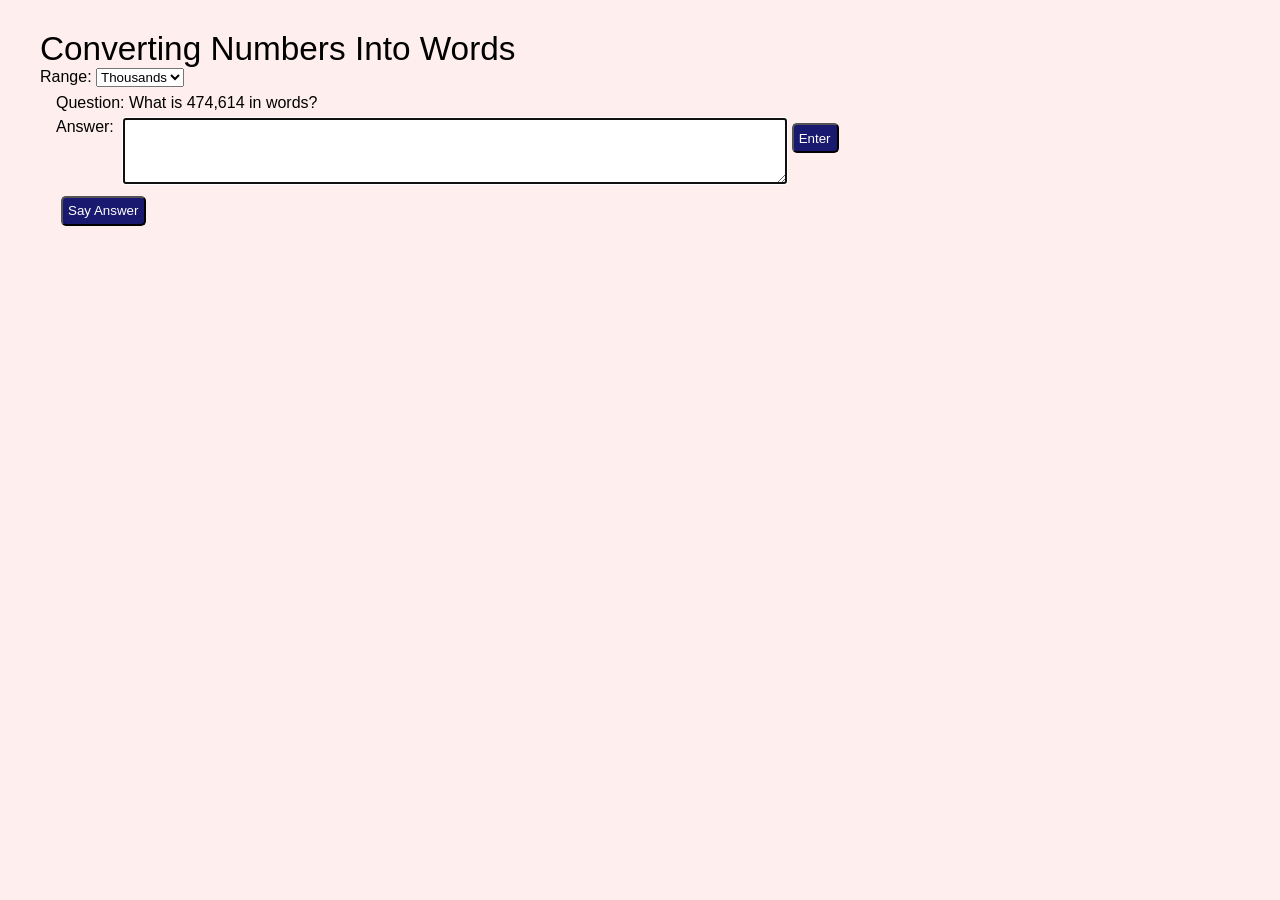
==== mtNum2Wrd.html @ dc9861ad "Add index page; add number to words exercise" ====
<!DOCTYPE html>
<html lang="en">

<head>
  <meta charset="utf-8" name="viewport" content="width=device-width,initial-scale=1">
  <title>Converting Numbers Into Words</title>
  <link rel="stylesheet" type="text/css" href="mt.css">
  <!-- <script type="module" src="./natToWords.js"></script> -->
</head>

<body>
  <h1 id="hdrMain">Converting Numbers Into Words</h1>

  <label id="lblRange" for="selectRange">Range:</label>
  <select id="selectRange">
    <option value="999">Hundreds</option>
    <option value="999999" selected>Thousands</option>
    <option value="999999999">Millions</option>
    <option value="999999999999">Billions</option>
  </select>

  <div id="divQuestion" style="display:none;">
    <label id="lblQuestion">Question: What is ???? in words?</label>

  </div>

  <div class="formfield">
    <label for="txtAnswer">Answer:</label><span>&nbsp;&nbsp;</span>
    <textarea class="answer" id="txtAnswer" rows="4" cols="80" wrap="on" maxlength="2048" name="txtAnswer">
    </textarea>
    <button id="btnEnter">Enter</button>
  </div>

  <div>
    <p id="lblMark" style="display:none;"></p>
  </div>

  <div>
    <button id="btnSayAnswer">Say Answer</button>
  </div>

  <div class="formfield">
    <button id="btnShowAnswer" style="display:none;" for="lblShownAnswer">Show Answer</button>
    <p id="lblShownAnswer" style="display:none;"></p>
  </div>

  <div>
    <button id="btnNextQuestion" style="display:none;">Next Question</button>
  </div>


  <div>
    <label id="lblScore"></label>
  </div>

  <div>
    <label id="lblStatus"></label>
  </div>

  <script src="./natToWords.js"></script>
  <script type="text/javascript">

    var globalMute = false;
    var globalLow = 0;
    var globalHigh = 999999999999;
    var globalNum = 0;
    var globalNumAsWords_comma_seperated = "";
    var globalNumAsWords = "";
    var globalCorrect = 0;
    var globalAnswerCount = 0;

    function randomNatural(low, high) {
      const diff = high - low;
      const rand = Math.floor(Math.random() * (1 + diff));
      return low + rand;
    }
    /*async*/ function speakText(text) {
      //if (globalMute)
      //  return true;
      const audio = new SpeechSynthesisUtterance(text);
      audio.rate = 0.5;  // 1 = normal, 0.5 = slower, 2 = faster
      audio.pitch = 1.5; // 0 = low, 2 = high
      audio.volume = 1; // 0 = mute, 1 = full volume)
      window.speechSynthesis.speak(audio);

      //return new Promise(resolve => {
      //  audio.onend = resolve;
      //});
    }
    /*async*/ function askQuestion() {
      globalNum = randomNatural(globalLow, globalHigh);
      globalNumAsWords_comma_seperated = natToWords(globalNum);
      globalNumAsWords = globalNumAsWords_comma_seperated.replaceAll(",", "");
      const num_delimited = globalNum.toLocaleString();
      const strQuestion = "Question: What is " + num_delimited + " in words?";
      const eLblQuestion = document.getElementById("lblQuestion");
      eLblQuestion.innerText = strQuestion;

      let lblMark = document.getElementById("lblMark");
      lblMark.innerText = "";
      lblMark.style.display = "none";

      let txtAnswer = document.getElementById("txtAnswer");
      txtAnswer.value = "";
      document.getElementById("divQuestion").style.display = "block";
      txtAnswer.focus();
      document.getElementById("btnEnter").disabled = false;
      document.getElementById("btnNextQuestion").style.display = "none";

      document.getElementById("lblShownAnswer").innerText = "";

      //speakText(strQuestion);
    }
    /*async*/ function askFirstQuestion() {
      const eHdrMain = document.getElementById("hdrMain");
      const text = eHdrMain.innerText;
      /*await*/ speakText("Welcome, This is an exercise for, " + text);

      /*await*/ /*speakText(",,Starting, gently, with numbers between " + globalLow + " and " + globalHigh);*/
      askQuestion();
      /*await*/ speakText("What is this, number, in words?");
    }
    function stringSameness(s1, s2) {
      let a1 = s1.split(' ');
      let a2 = s2.split(' ');
      let same = 0;
      let e1 = a1.length;
      let e2 = a2.length;
      let max_len = Math.max(e1, e2);
      while (e1 > 0 && e2 > 0) {
        if (a1[e1 - 1] == a2[e2 - 1]) {
          --e1; --e2; ++same;
        } else {
          break;
        }
      }
      let i1 = 0;
      let i2 = 0;
      while (i1 < e1 && i2 < e2) {
        if (a1[i1] == a2[i2]) {
          ++i1; ++i2; ++same;
        } else {
          break;
        }
      }
      if (max_len == 0)
        max_len = 1;
      return same / max_len;
    }
    function TidyAnswer(answer) {
      let tidy_answer = answer.replaceAll("\n", " ");
      tidy_answer = tidy_answer.replaceAll("-", " ");
      tidy_answer = tidy_answer.replaceAll(",", " ");
      tidy_answer = tidy_answer.replaceAll(" & ", " and ");
      do {
        answer = tidy_answer;
        tidy_answer = answer.replaceAll("  ", " ").trim();
      } while (tidy_answer != answer);
      tidy_answer = tidy_answer.toLowerCase();
      return tidy_answer;
    }
    function Hint(tidy_answer, raw_answer, num_as_words) {
      const is_minus = raw_answer.indexOf("-") != -1;
      if (is_minus)
        return " HINT: don't use '-' because it can be confused with minus";

      const has_a = tidy_answer.indexOf("a ") == 0 || tidy_answer.indexOf(" a ") != -1;
      if (has_a)
        return " HINT: use 'one' instead of 'a'";

      const is_forty_misspelt = ((tidy_answer.indexOf("fourty") !== -1) && (num_as_words.indexOf("forty") !== -1));
      if (is_forty_misspelt)
        return " HINT: 'fourty' should be 'forty'";

      return "";
    }
    function UnrecognizedMsg(tidy_answer_minus_and) {
      const unrecognised_words = UnrecognizedNumberWords(tidy_answer_minus_and.split(' '));
      if (unrecognised_words.length == 0)
        return "";
      const unrecognized_comma_seperated = unrecognised_words.join(", ");
      return "; Unrecognised words: " + unrecognized_comma_seperated;

    }
    function DisplayMark(mark_text, is_correct) {
      const lblMark = document.getElementById("lblMark");
      lblMark.innerText = mark_text;
      lblMark.style.color = is_correct ? "#007700" : "#770000";
      lblMark.style.display = "block";
      speakText(mark_text);
    }
    function RespondToCorrectAnswer(is_exact_answer) {
      const mark_text = is_exact_answer ? "Correct, well done." : "Correct, but I use the word, 'and', differently.";
      DisplayMark(mark_text, true);

      ++globalCorrect;
      //document.getElementById("btnEnter").disabled = true;
      document.getElementById("btnNextQuestion").style.display = "block";
      document.getElementById("btnNextQuestion").focus();
      if (is_exact_answer) {
        document.getElementById("lblShownAnswer").style.display = "none";
      } else {
        document.getElementById("lblShownAnswer").innerText = "Answer: " + globalNumAsWords;
        document.getElementById("lblShownAnswer").style.display = "block";
        document.getElementById("btnShowAnswer").style.display = "none";
        speakText(globalNumAsWords);
      }
    }
    function RespondToIncorrectAnswer(tidy_answer, raw_answer, tidy_answer_minus_and, num_as_words_minus_and) {
      const hint = Hint(tidy_answer, raw_answer, globalNumAsWords);
      const unrecognised_msg = UnrecognizedMsg(tidy_answer_minus_and);

      const sameness1 = Math.floor(stringSameness(tidy_answer, globalNumAsWords) * 100);
      const sameness2 = Math.floor(stringSameness(tidy_answer_minus_and, num_as_words_minus_and) * 100);
      const sameness = Math.min(sameness1, sameness2);
      const closeness = (sameness < 50) ? "Incorrect" : ((sameness < 66) ? "Half right" : "Nearly");
      const mark_text = closeness + /*" (" + sameness + ")" + */ ". Try again." + hint + unrecognised_msg;
      DisplayMark(mark_text, false);

      const shown_answer = document.getElementById("lblShownAnswer").innerText;
      if (shown_answer == "")
        document.getElementById("btnShowAnswer").style.display = "block";

      const txtAnswer = document.getElementById("txtAnswer");
      txtAnswer.focus();
    }

    function checkAnswer() {
      const txtAnswer = document.getElementById("txtAnswer");
      const raw_answer = txtAnswer.value;
      const tidy_answer = TidyAnswer(raw_answer);
      const is_exact_answer = (tidy_answer == globalNumAsWords);
      const tidy_answer_minus_and = tidy_answer.replaceAll(" and ", " ");
      const num_as_words_minus_and = globalNumAsWords.replaceAll(" and ", " ");
      const is_ok_modulo_and = (tidy_answer_minus_and == num_as_words_minus_and);
      if (is_exact_answer || is_ok_modulo_and) {
        RespondToCorrectAnswer(is_exact_answer);
      } else {
        RespondToIncorrectAnswer(tidy_answer, raw_answer, tidy_answer_minus_and, num_as_words_minus_and);
      }

      ++globalAnswerCount;
      const lblScore = document.getElementById("lblScore");
      lblScore.innerText = "Total Score: " + globalCorrect + "/" + globalAnswerCount + " correct";
    }
    function sayAnswer() {
      //speakText(globalNumAsWords);
      speakText(globalNumAsWords_comma_seperated);
    }
    function showAnswer() {
      document.getElementById("lblShownAnswer").style.display = "block";
      document.getElementById("lblShownAnswer").innerText = "Answer: " + globalNumAsWords_comma_seperated;
      document.getElementById("btnShowAnswer").style.display = "none";
      let txtAnswer = document.getElementById("txtAnswer");
      txtAnswer.focus();
    }
    function changeRange() {
      globalHigh = parseInt(document.getElementById("selectRange").value, 10);
    }
    function addEvent(e, n, f) {
      //if (e.addEventListener) {
      e.addEventListener(n, f, false);
      //}
      //e.attachEvent ? e.attachEvent("on" + n, f) : e.addEventListener(n, f, 0);
    }

    window.onload = function () {
      changeRange();
      askFirstQuestion();
      addEvent(document.getElementById("selectRange"), "change", function () { changeRange(); });
      //const btnEnter = document.getElementById("btnEnter");
      addEvent(document.getElementById("btnEnter"), "click", function () { checkAnswer(); });
      addEvent(document.getElementById("btnNextQuestion"), "click", function () { askQuestion(); });
      addEvent(document.getElementById("btnSayAnswer"), "click", function () { sayAnswer(); });
      addEvent(document.getElementById("btnShowAnswer"), "click", function () { showAnswer(); });
    };
  </script>
</body>

</html>
---- mt.css ----
body {
  color: #000000; 
  background-color: #ffeeee; /*PalePink*/
  margin-top: 30px;
  margin-left: 40px;
  margin-right: 20px;
  margin-bottom:20px;
  font-style: normal;
  font-weight: normal;
  font-size: 12pt;
  font-family: Arial, Verdana, sans-serif;
}
div {
  margin-top: 5pt;
  margin-left: 12pt;
}
a {
  font-style: normal;
  font-weight: normal;
  font-size: 12pt;
  margin-left: 9pt;
}
p {
  color: #000000;
  font-size: 12pt;
  margin-left: 10pt;
}
a:link {
  color: #8fbc8f; /* DarkGreen */
  text-decoration: none;
}
a:hover {
  color: #008080; /* Teal */
  background-color: transparent;
  /*text-decoration: underline;*/
}
/*a:active  {color:green; background-color:transparent; text-decoration:none;}*/
/*a:visited {color:orange; background-color:transparent; text-decoration:none;}*/

button, input[type=button], input[type=submit] {
  color: #ffffff;
  background: #191970; /* MidnightBlue*/
  cursor: pointer;
  height: 30px;
  padding-left: 5px;
  margin: 5px;
  border-radius: 5px;
}
button:disabled,
button[disabled]{
  color: #666666;
  background-color: #cccccc;
}
button:hover:enabled {
  color: #ffff00; /* yellow */
}

h1 {
  font-size: 25pt;
  margin-top: 0pt;
  color: #00000;
}
h2 {
  font-size: 21pt;
  margin-top: 8pt;
}
h3 {
  font-size: 17pt;
  margin-top: 6pt;
}
h4 {
  font-size: 15pt;
  margin-top: 2pt;
  font-weight: bold;
}
h1,
h2,
h3,
h4 {
  margin-bottom: 0pt;
  font-style: normal;
  font-weight: normal;
}

.formfield {
  display: flex;
  align-items: top;
}

.answer {
  color:blue;
  overflow: visible; 
  resize: both;
}
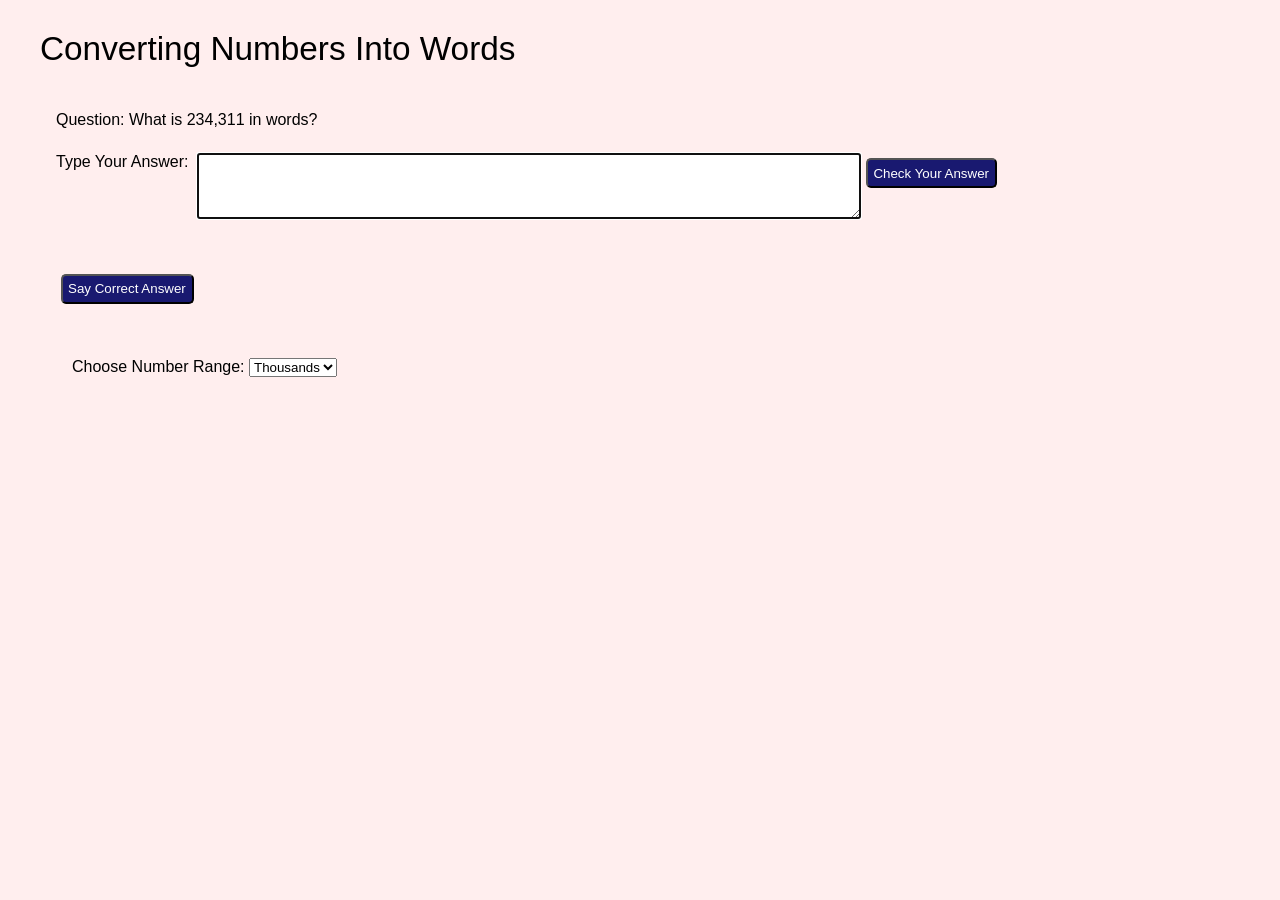
==== commit 7c825f1d: "stricter disallowing of minus symbol; more descriptive names" ====
--- a/mtNum2Wrd.html
+++ b/mtNum2Wrd.html
@@ -11,54 +11,60 @@
 <body>
   <h1 id="hdrMain">Converting Numbers Into Words</h1>
 
-  <label id="lblRange" for="selectRange">Range:</label>
-  <select id="selectRange">
-    <option value="999">Hundreds</option>
-    <option value="999999" selected>Thousands</option>
-    <option value="999999999">Millions</option>
-    <option value="999999999999">Billions</option>
-  </select>
-
+  <br>
+  <br>
   <div id="divQuestion" style="display:none;">
     <label id="lblQuestion">Question: What is ???? in words?</label>
 
   </div>
 
+  <br>
   <div class="formfield">
-    <label for="txtAnswer">Answer:</label><span>&nbsp;&nbsp;</span>
+    <label for="txtAnswer">Type Your Answer:</label><span>&nbsp;&nbsp;</span>
     <textarea class="answer" id="txtAnswer" rows="4" cols="80" wrap="on" maxlength="2048" name="txtAnswer">
     </textarea>
-    <button id="btnEnter">Enter</button>
-  </div>
-
+    <button id="btnCheckYourAnswer">Check Your Answer</button>
+  </div>
+
+  <br>
   <div>
     <p id="lblMark" style="display:none;"></p>
   </div>
 
+  <br>
   <div>
-    <button id="btnSayAnswer">Say Answer</button>
-  </div>
-
+    <button id="btnSayAnswer">Say Correct Answer</button>
+  </div>
+
+  <br>
   <div class="formfield">
-    <button id="btnShowAnswer" style="display:none;" for="lblShownAnswer">Show Answer</button>
+    <button id="btnShowAnswer" style="display:none;" for="lblShownAnswer">Show Correct Answer</button>
     <p id="lblShownAnswer" style="display:none;"></p>
   </div>
 
-  <div>
+  <br>
+  <div id="divRangeNextQuestion">
+  	<div class="formfield">
+      <label id="lblNumberRange" for="selectRange">Choose Number Range:&nbsp;</label>
+      <select id="selectRange" >
+        <option value="999">Hundreds</option>
+        <option value="999999" selected>Thousands</option>
+        <option value="999999999">Millions</option>
+        <option value="999999999999">Billions</option>
+      </select>
+    </div>
     <button id="btnNextQuestion" style="display:none;">Next Question</button>
   </div>
 
 
+  <br>
   <div>
     <label id="lblScore"></label>
   </div>
 
-  <div>
-    <label id="lblStatus"></label>
-  </div>
-
   <script src="./natToWords.js"></script>
   <script type="text/javascript">
+	"use strict"
 
     var globalMute = false;
     var globalLow = 0;
@@ -104,7 +110,7 @@
       txtAnswer.value = "";
       document.getElementById("divQuestion").style.display = "block";
       txtAnswer.focus();
-      document.getElementById("btnEnter").disabled = false;
+      document.getElementById("btnCheckYourAnswer").disabled = false;
       document.getElementById("btnNextQuestion").style.display = "none";
 
       document.getElementById("lblShownAnswer").innerText = "";
@@ -160,13 +166,13 @@
       return tidy_answer;
     }
     function Hint(tidy_answer, raw_answer, num_as_words) {
-      const is_minus = raw_answer.indexOf("-") != -1;
-      if (is_minus)
-        return " HINT: don't use '-' because it can be confused with minus";
+      const contains_minus = raw_answer.indexOf("-") != -1;
+      if (contains_minus)
+        return " HINT: don't use the dash - symbol because it can be confused with minus.";
 
       const has_a = tidy_answer.indexOf("a ") == 0 || tidy_answer.indexOf(" a ") != -1;
       if (has_a)
-        return " HINT: use 'one' instead of 'a'";
+        return " HINT: use 'one' instead of 'a'.";
 
       const is_forty_misspelt = ((tidy_answer.indexOf("fourty") !== -1) && (num_as_words.indexOf("forty") !== -1));
       if (is_forty_misspelt)
@@ -178,8 +184,9 @@
       const unrecognised_words = UnrecognizedNumberWords(tidy_answer_minus_and.split(' '));
       if (unrecognised_words.length == 0)
         return "";
+      const word_or_words = (unrecognised_words.length == 1) ? "word" : "words";
       const unrecognized_comma_seperated = unrecognised_words.join(", ");
-      return "; Unrecognised words: " + unrecognized_comma_seperated;
+      return " Unrecognised " + word_or_words + ": " + unrecognized_comma_seperated;
 
     }
     function DisplayMark(mark_text, is_correct) {
@@ -194,7 +201,7 @@
       DisplayMark(mark_text, true);
 
       ++globalCorrect;
-      //document.getElementById("btnEnter").disabled = true;
+      //document.getElementById("btnCheckYourAnswer").disabled = true;
       document.getElementById("btnNextQuestion").style.display = "block";
       document.getElementById("btnNextQuestion").focus();
       if (is_exact_answer) {
@@ -228,12 +235,13 @@
     function checkAnswer() {
       const txtAnswer = document.getElementById("txtAnswer");
       const raw_answer = txtAnswer.value;
+	  const contains_minus = raw_answer.indexOf("-") != -1;
       const tidy_answer = TidyAnswer(raw_answer);
       const is_exact_answer = (tidy_answer == globalNumAsWords);
       const tidy_answer_minus_and = tidy_answer.replaceAll(" and ", " ");
       const num_as_words_minus_and = globalNumAsWords.replaceAll(" and ", " ");
       const is_ok_modulo_and = (tidy_answer_minus_and == num_as_words_minus_and);
-      if (is_exact_answer || is_ok_modulo_and) {
+      if ( ! contains_minus && (is_exact_answer || is_ok_modulo_and)) {
         RespondToCorrectAnswer(is_exact_answer);
       } else {
         RespondToIncorrectAnswer(tidy_answer, raw_answer, tidy_answer_minus_and, num_as_words_minus_and);
@@ -257,19 +265,19 @@
     function changeRange() {
       globalHigh = parseInt(document.getElementById("selectRange").value, 10);
     }
-    function addEvent(e, n, f) {
-      //if (e.addEventListener) {
-      e.addEventListener(n, f, false);
+    function addEvent(elem, event_name, fun) {
+      //if (elem.addEventListener) {
+      elem.addEventListener(event_name, fun, false);
       //}
-      //e.attachEvent ? e.attachEvent("on" + n, f) : e.addEventListener(n, f, 0);
+      //elem.attachEvent ? elem.attachEvent("on" + event_name, fun) : elem.addEventListener(event_name, fun, 0);
     }
 
     window.onload = function () {
       changeRange();
       askFirstQuestion();
       addEvent(document.getElementById("selectRange"), "change", function () { changeRange(); });
-      //const btnEnter = document.getElementById("btnEnter");
-      addEvent(document.getElementById("btnEnter"), "click", function () { checkAnswer(); });
+      //const btnCheckYourAnswer = document.getElementById("btnCheckYourAnswer");
+      addEvent(document.getElementById("btnCheckYourAnswer"), "click", function () { checkAnswer(); });
       addEvent(document.getElementById("btnNextQuestion"), "click", function () { askQuestion(); });
       addEvent(document.getElementById("btnSayAnswer"), "click", function () { sayAnswer(); });
       addEvent(document.getElementById("btnShowAnswer"), "click", function () { showAnswer(); });
@@ -277,4 +285,4 @@
   </script>
 </body>
 
-</html>+</html>
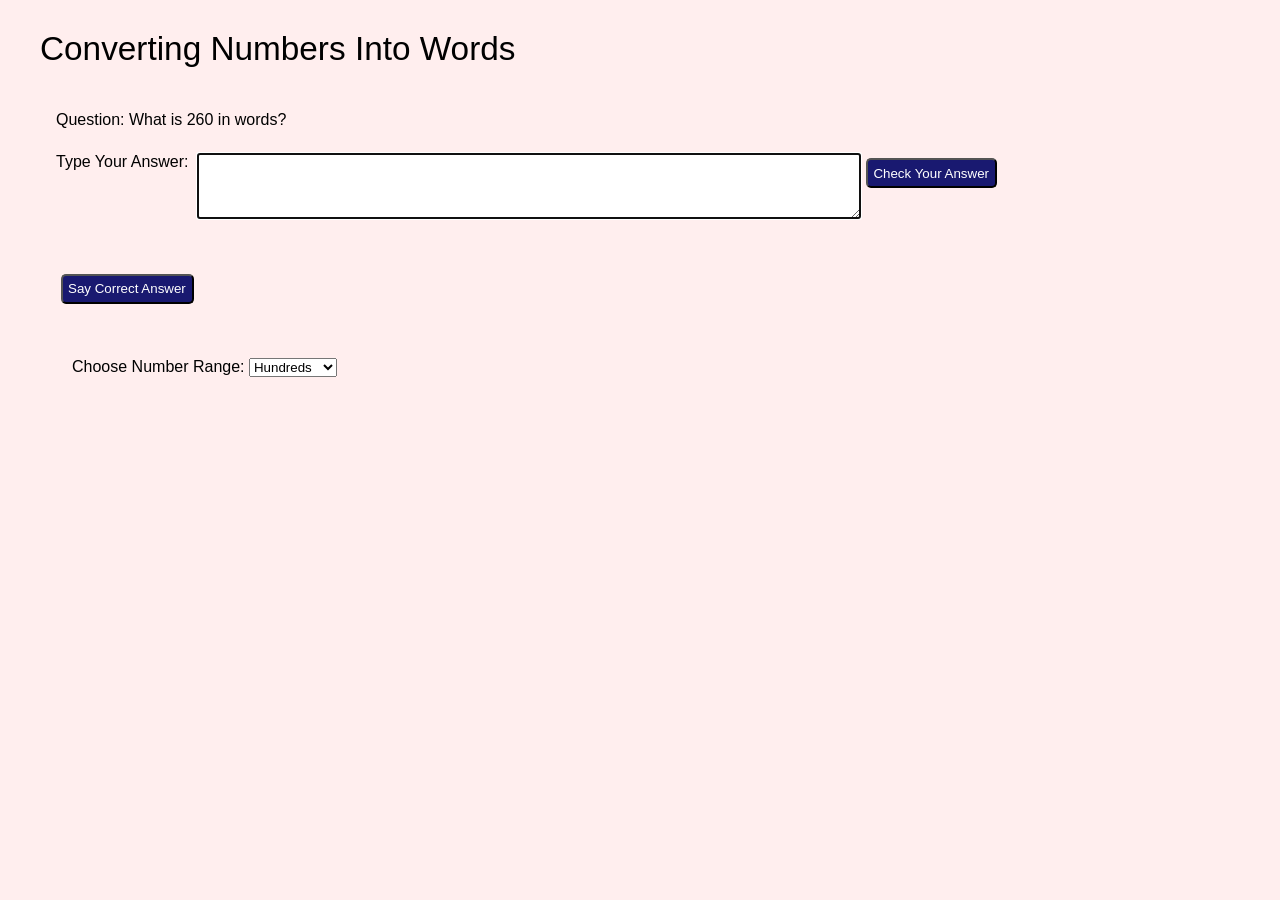
==== commit c52cd31f: "default number range to Hundreds in Num2Wrd page" ====
--- a/mtNum2Wrd.html
+++ b/mtNum2Wrd.html
@@ -47,8 +47,8 @@
   	<div class="formfield">
       <label id="lblNumberRange" for="selectRange">Choose Number Range:&nbsp;</label>
       <select id="selectRange" >
-        <option value="999">Hundreds</option>
-        <option value="999999" selected>Thousands</option>
+        <option value="999" selected>Hundreds</option>
+        <option value="999999">Thousands</option>
         <option value="999999999">Millions</option>
         <option value="999999999999">Billions</option>
       </select>
